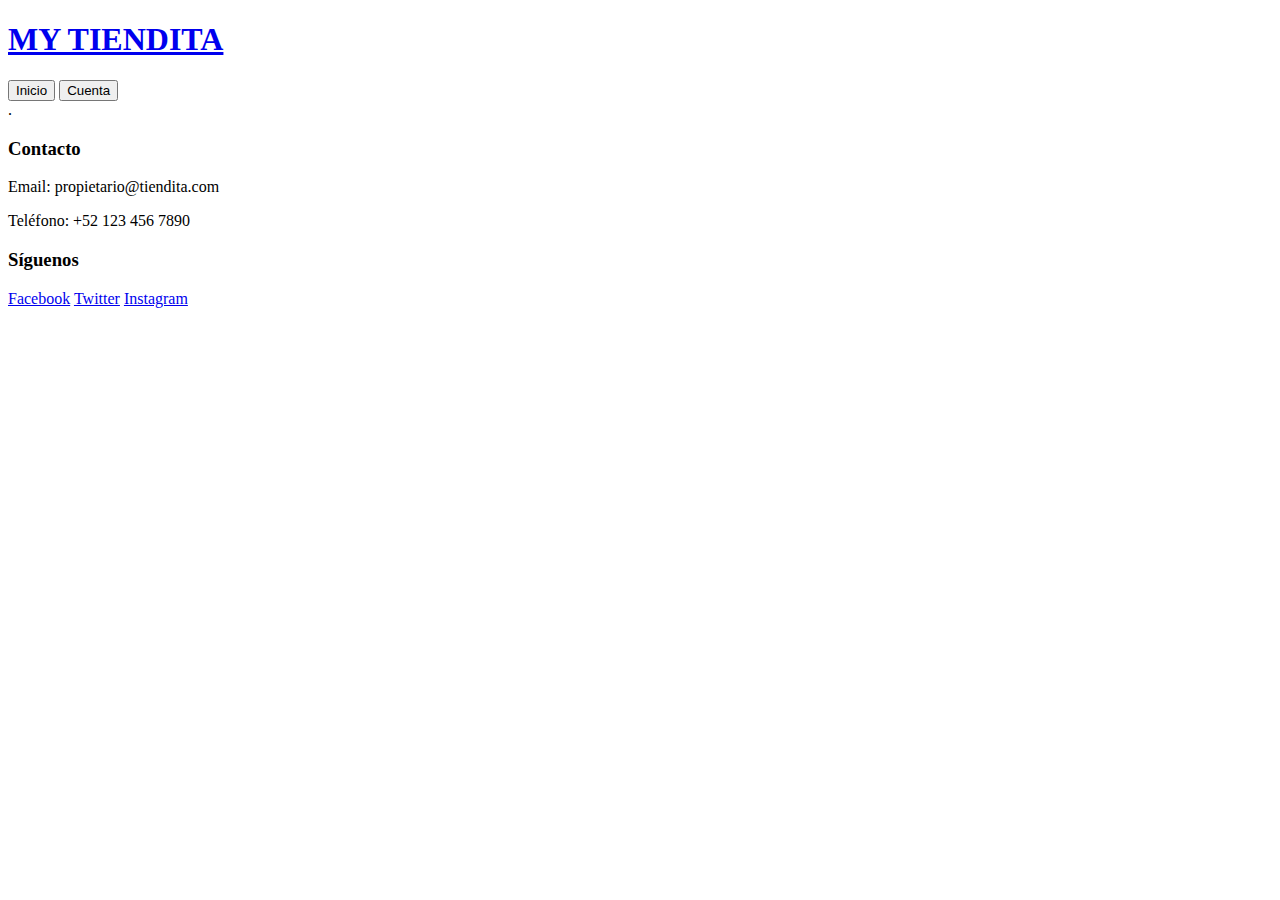
==== index.html @ d6cee951 "carga html" ====
<!DOCTYPE html>
<html lang="en">
<head>
    <meta charset="utf-8">
    <meta name="viewport" content="width=device-width, initial-scale=1.0">
    <title>MY TIENDITA</title>
    <link rel="stylesheet" href="/STYLE/style_index.css">
</head>
<body>
    <header class="header">
        <h1><a id="mytiendita" href="/html/index.html">MY TIENDITA</a></h1>
        <div class="header-right">
            <button type="submit" class="header-button" id="inicio">Inicio</button>
            <button class="header-button" id="cuenta">Cuenta</button>
        </div>
    </header>
    <main class="main-content">.
        <div id="categorias" class="catalogo"></div>

        <div  id="gallery"class="gallery"></div>

        <div id="div_paginas"class="pagination"></div>

        
    </main>
    <footer class="footer">
        <div class="contact-info">
            <h3>Contacto</h3>
            <p>Email: propietario@tiendita.com</p>
            <p>Teléfono: +52 123 456 7890</p>
        </div>
        <div class="social-media">
            <h3>Síguenos</h3>
            <a href="https://www.facebook.com/propietario" target="_blank">Facebook</a>
            <a href="https://www.twitter.com/propietario" target="_blank">Twitter</a>
            <a href="https://www.instagram.com/propietario" target="_blank">Instagram</a>
        </div>
    </footer>
    <script src="/scripts/script.js"></script>
</body>
</html>
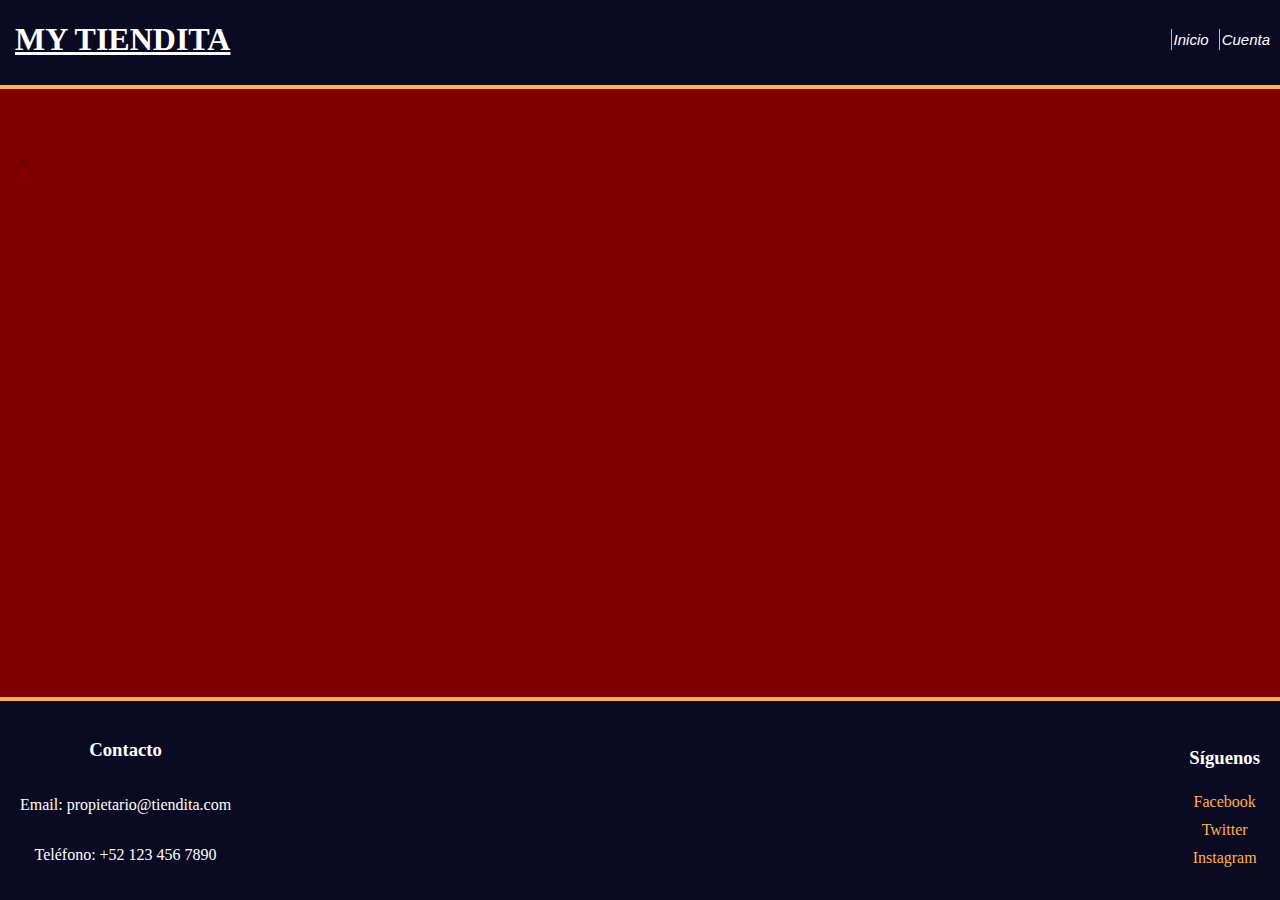
==== commit ce2d20a9: "Update index.html" ====
--- a/index.html
+++ b/index.html
@@ -4,7 +4,7 @@
     <meta charset="utf-8">
     <meta name="viewport" content="width=device-width, initial-scale=1.0">
     <title>MY TIENDITA</title>
-    <link rel="stylesheet" href="/STYLE/style_index.css">
+    <link rel="stylesheet" href="STYLE/style_index.css">
 </head>
 <body>
     <header class="header">
--- a/STYLE/style_index.css
+++ b/STYLE/style_index.css
@@ -0,0 +1,298 @@
+/* Estilos generales para html y body */
+html, body {
+    height: 100%;
+    margin: 0;
+}
+
+/* Estilos para el body */
+body {
+    display: flex;
+    flex-direction: column;
+    background-color: #800000;
+}
+
+/* Estilos para el encabezado */
+.header {
+    margin: 0;
+    width: 100%;
+    text-align: center;
+    text-transform: uppercase;
+    padding-bottom: 5px;
+    background-color: #0a0a23;
+    color: #fff;
+    border-bottom: 4px solid #fdb347;
+    position: fixed;
+    top: 0;
+    left: 0;
+    right: 0;
+    display: flex;
+    justify-content: space-between;
+    align-items: center;
+}
+
+/* Estilos para el enlace del encabezado */
+#mytiendita {
+    margin-left: 15px;
+    color: #fff;
+}
+
+/* Estilos para la sección derecha del encabezado */
+.header-right {
+    display: flex;
+    justify-content: flex-end;
+}
+
+/* Estilos para los botones del encabezado */
+.header-button {
+    padding: 2px;
+    padding-right: 10px;
+    background-color: #0a0a23;
+    font-family: 'Lucida Sans', 'Lucida Sans Regular', 'Lucida Grande', 'Lucida Sans Unicode', Geneva, Verdana, sans-serif;
+    font-style: italic;
+    font-size: 15px;
+    color: #fff;
+    border: none;
+    border-left: 1px solid #bbb;
+}
+
+/* Estilos para el contenido principal */
+.main-content {
+    flex: 1;
+    padding: 20px;
+    margin-top: 10%;
+}
+.centered-container {
+    width: 80%; /* Adjust width as needed */
+    margin: 20px auto; /* Center the div and add top margin */
+    background-color: #800000; /* Tinto background color */
+    border-radius: 15px; /* Rounded corners */
+    padding: 20px; /* Padding inside the container */
+    text-align: center; /* Center the text inside */
+}
+/* Estilos para la galería */
+.gallery {
+    display: flex;
+    flex-direction: row;
+    flex-wrap: wrap;
+    justify-content: center;
+    align-items: center;
+    gap: 16px;
+    max-width: 1400px;
+    margin: 0 auto;
+    padding: 20px 10px;
+}
+/*          catalogo          */
+.catalogo {
+    display: flex;
+    flex-direction: row;
+    flex-wrap:wrap;
+    justify-content: center;
+    align-items: center;
+    gap: 16px;
+    max-width: 1100px;
+    margin: 0 auto;
+    padding: 20px 10px;
+}
+.product-categori {
+    display: flex;
+    flex-direction: column;
+    align-items: center;
+    text-decoration: none;
+    color: inherit;
+    background-color: #fff;
+    border-radius: 10px;
+    box-shadow: 0 4px 8px rgba(0, 0, 0, 0.1);
+    transition: transform 0.2s;
+}
+/* CSS for 48x48 images */
+.image-48x48 {
+    width: 80;
+    height: 80px;
+    background-color: #f1f4fa; /* Background color */
+    border: 2px solid #ffdd35; /* Border color */
+    border-radius: 8px; /* Rounded corners */
+    display: block; /* Display as block to stack elements vertically */
+    margin: auto auto; /* Center the image horizontally */
+    object-fit: cover; /* Ensure image covers the entire area */
+  }
+
+  /* CSS for the text */
+  .text-blue {
+    color: #006fb9; /* Text color */
+    font-family: 'Arial', sans-serif; /* Font family */
+    text-align: center; /* Center the text */
+    margin-top: 10px; /* Space between image and text */
+  }
+
+  /* Container div */
+  .container {
+    background-color:#f1f4fa ;
+    border-radius: 10px;
+    text-align: center; /* Center the container content */
+  }
+.product-categori img {
+    width: 150px;
+    max-width: 150px;
+    height: 150px;
+    border-radius: 10px 10px 0 0;
+    object-fit:cover;
+}
+.product-categori:hover {
+    transform: scale(1.05);
+}
+/*          catalogo          */
+
+/* Estilos para las tarjetas de producto */
+.product-card {
+    display: flex;
+    flex-direction: column;
+    align-items: center;
+    text-decoration: none;
+    color: inherit;
+    background-color: #fff;
+    border-radius: 10px;
+    box-shadow: 0 4px 8px rgba(0, 0, 0, 0.1);
+    transition: transform 0.2s;
+}
+
+/* Estilos para las tarjetas de producto al pasar el ratón */
+.product-card:hover {
+    transform: scale(1.05);
+}
+
+/* Estilos para las imágenes de las tarjetas de producto */
+.product-card img {
+    width: 300px;
+    max-width: 350px;
+    height: 300px;
+    border-radius: 10px 10px 0 0;
+    object-fit: cover;
+}
+
+/* Estilos para la información de las tarjetas de producto */
+.product-info {
+    padding: 10px;
+    text-align: center;
+}
+
+/* Estilos para los títulos de las tarjetas de producto */
+.product-info h3 {
+    margin: 10px 0 5px;
+}
+
+/* Estilos para los precios de las tarjetas de producto */
+.product-info p {
+    margin: 0;
+    color: #fdb347;
+    font-weight: bold;
+}
+
+/* Estilos para la paginación */
+.pagination {
+    display: flex;
+    justify-content: center;
+    align-items: center;
+    margin-top: 20px;
+}
+
+/* Estilos para los elementos de la paginación */
+.pagination div {
+    color: #0a0a23;
+    padding: 8px 16px;
+    text-decoration: none;
+    transition: background-color 0.3s;
+    border: 1px solid #ddd;
+    margin: 0 4px;
+    border-radius: 5px;
+}
+
+/* Estilos para el elemento activo de la paginación */
+.pagination div.active {
+    background-color: #0a0a23;
+    color: white;
+    border: 1px solid #0a0a23;
+}
+
+/* Estilos para los elementos de la paginación al pasar el ratón */
+.pagination div:hover:not(.active) {
+    background-color: #ddd;
+}
+
+/* Estilos para el pie de página */
+.footer {
+    
+    margin-right: 50px;
+    background-color: #0a0a23;
+    color: #fff;
+    display: flex;
+    justify-content: space-between;
+    align-items: center;
+    border-top: 4px solid #fdb347;
+    width: 100%;
+}
+
+/* Estilos para la información de contacto y redes sociales en el pie de página */
+.contact-info, .social-media {
+    display: flex;
+    flex-direction: column;
+    align-items: center;
+    margin: 20px;
+}
+
+/* Estilos para los enlaces de redes sociales */
+.social-media a {
+    color: #fdb347;
+    text-decoration: none;
+    margin: 5px 0;
+}
+
+/* Estilos para los enlaces de redes sociales al pasar el ratón */
+.social-media a:hover {
+    text-decoration: underline;
+}
+
+/* Media queries para dispositivos móviles */
+@media (max-width: 768px) {
+    .main-content {
+        flex-direction: column;
+        margin: 20px;
+    }
+
+    .product-card img {
+        width: 100%;
+        height: auto;
+    }
+
+    .footer {
+        flex-direction: column;
+        text-align: center;
+    }
+}
+
+@media (max-width: 480px) {
+    .header h1 {
+        font-size: 1.5em;
+    }
+
+    .header-button {
+        font-size: 12px;
+    }
+
+    .main-content {
+        margin: 10px;
+    }
+
+    .product-card img {
+        width: 100%;
+        height: auto;
+    }
+
+    .footer {
+        margin-right: 0;
+        padding: 10px;
+    }
+
+    .contact-info, .social-media {
+        margin: 10px;
+    }
+}
